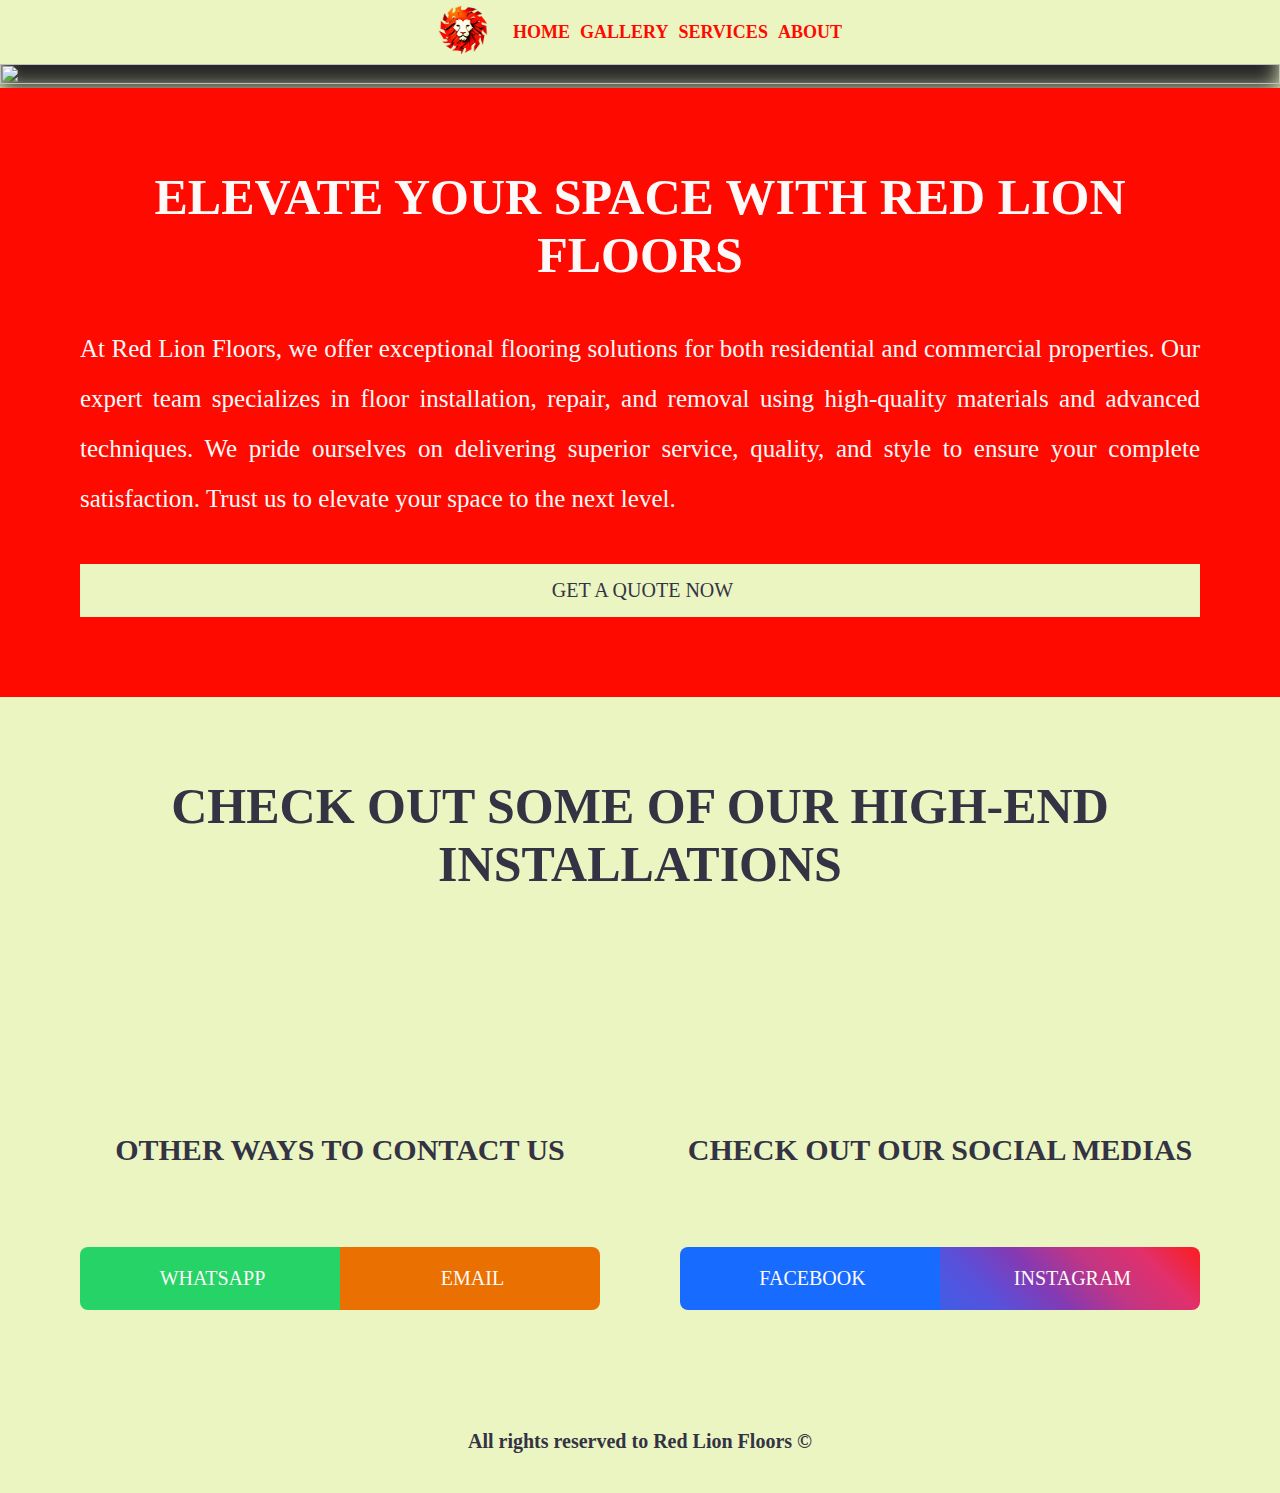
==== index.html @ 58171d9e "project ready to deploy" ====
<!DOCTYPE html>
<html lang="en-US">
  <head>
    <meta charset="UTF-8" />
    <meta name="viewport" content="width=device-width, initial-scale=1.0" />
    <link rel="stylesheet" href="style.css" />
    <link rel="shortcut icon" href="./assets/favicon.ico" type="image/x-icon" />
    <script src="https://unpkg.com/@phosphor-icons/web"></script>
    <title>Red Lion Floors</title>
  </head>
  <body>
    <header>
      <div class="container">
        <a href="/">
          <img
            src="./assets/redlion-logo-cream.png"
            alt="Red Lion Floors Logo"
          />
        </a>

        <nav>
          <ul>
            <li><a href="/">Home</a></li>
            <li><a href="/pages/gallery/gallery.html">Gallery</a></li>
            <li><a href="/pages/services/services.html">Services</a></li>
            <li><a href="/pages/about/about.html">About</a></li>
          </ul>
        </nav>
      </div>
    </header>

    <main>
      <div id="banner">
        <img src="./assets/banner.png" />
      </div>

      <div id="elevate-box">
        <div class="container">
          <h1>Elevate Your Space with Red Lion Floors</h1>

          <p>
            At Red Lion Floors, we offer exceptional flooring solutions for both
            residential and commercial properties. Our expert team specializes
            in floor installation, repair, and removal using high-quality
            materials and advanced techniques. We pride ourselves on delivering
            superior service, quality, and style to ensure your complete
            satisfaction. Trust us to elevate your space to the next level.
          </p>

          <a href="sms:+19043650730">
            <i class="ph ph-note-pencil"></i>
            Get a Quote Now
          </a>
        </div>
      </div>

      <div id="top-projects">
        <div class="container">
          <h2>Check out some of our high-end installations</h2>

          <div class="top-pics">
            <img src="/assets/top-collage1.png" alt="" />
            <img src="/assets/top-collage2.png" alt="" />
            <img src="/assets/top-collage3.png" alt="" />
          </div>
        </div>
      </div>

      <div id="contact-social-box">
        <div id="contact">
          <h2>Other ways to contact us</h2>

          <ul>
            <li>
              <a href="https://wa.me/9043650730" target="_blank">
                <i class="ph ph-whatsapp-logo"></i>
                Whatsapp
              </a>
            </li>
            <li>
              <a
                href="mailto:redlionfloors@hotmaill.com"
                target="_blank"
                title="redlionfloors@hotmail.com"
              >
                <i class="ph ph-at"></i>
                Email
              </a>
            </li>
          </ul>
        </div>

        <div id="social-media">
          <h2>Check out our social medias</h2>

          <ul>
            <li>
              <a
                href="https://www.facebook.com/Red.Lion.Floors"
                target="_blank"
              >
                <i class="ph ph-facebook-logo"></i>
                Facebook
              </a>
            </li>

            <li>
              <a
                href="https://www.instagram.com/redlionfloors/"
                target="_blank"
              >
                <i class="ph ph-instagram-logo"></i>
                Instagram
              </a>
            </li>
          </ul>
        </div>
      </div>
    </main>

    <footer>
      <p>All rights reserved to Red Lion Floors &copy;</p>
    </footer>
  </body>
</html>
---- style.css ----
* {
  margin: 0;
  padding: 0;
  box-sizing: border-box;
}

:root {
  --bg-light: #fffafa;
  --bg-dark: #ebf5c2;

  font-size: 62.5%;
}

.container {
  max-width: 1920px;
  margin: 0 auto;
}

body {
  background-color: #ebf5c2;
  font-size: 1.6rem;
}

header {
  padding: 0.5rem 0;
  box-shadow: 0px 25px 20px 0px rgb(40, 39, 39);
}

header .container {
  display: flex;
  justify-content: center;
  align-items: center;
  gap: 2.5rem;
}

header img {
  width: 5rem;
  height: 5rem;
  object-fit: contain;
  clip-path: circle();
}

nav ul {
  display: flex;
  gap: 1rem;
  justify-content: center;
  align-items: center;
}

nav ul li {
  list-style-type: none;
  text-transform: uppercase;
}

nav ul li a {
  font-size: 1.8rem;
  text-decoration: none;
  font-weight: bold;
  color: #ff0a00;
}

/* #banner {
  width: 100%;
  max-width: 2560px;
  min-height: 100vh;
  background-image: url(./assets/banner.png);
  background-repeat: no-repeat;
  background-position: top;
  background-size: cover;
  background-attachment: fixed;
} */

#banner {
  width: 100%;
  max-width: 2560px;
  height: 100%;
}

#banner img {
  width: 100%;
  height: 100%;
  object-fit: cover;
}

#elevate-box .container {
  max-width: 1920px;
}

#elevate-box {
  padding: 8rem;
  text-align: center;
  background-color: #ff0a00;
}

#elevate-box h1 {
  font-size: 5rem;
  text-transform: uppercase;
  color: #fffafa;
  margin-bottom: 4rem;
}

#elevate-box p {
  font-size: 2.5rem;
  text-align: justify;
  line-height: 2;
  margin-bottom: 4rem;
  color: #fffafa;
}

#elevate-box a {
  text-decoration: none;
  display: flex;
  justify-content: center;
  align-items: center;
  text-transform: uppercase;
  font-size: 2rem;
  padding: 1.5rem;
  gap: 0.5rem;
  color: #333344;
  background-color: #ebf5c2;
}

#elevate-box a i {
  font-size: 3.6rem;
}

#top-projects .container {
  max-width: 1920px;
}

#top-projects {
  padding: 8rem;
  text-align: center;
}

#top-projects h2 {
  font-size: 5rem;
  text-transform: uppercase;
  color: #333344;
  margin-bottom: 8rem;
}

.top-pics {
  display: flex;
  justify-content: space-between;
}

.top-pics img {
  width: 30%;
}

#contact-social-box {
  padding: 8rem;
  max-width: 1920px;
  margin: 0 auto;
  display: flex;
  gap: 8rem;
}

#contact,
#social-media {
  width: 50%;
  display: flex;
  flex-direction: column;
  gap: 8rem;
  color: #fffafa;
}

#contact h2,
#social-media h2 {
  font-size: 3rem;
  text-align: center;
  text-transform: uppercase;
  color: #333344;
}

#contact ul,
#social-media ul {
  display: flex;
}

#contact ul li,
#social-media ul li {
  width: 100%;
  list-style-type: none;
  text-align: center;
}

#contact ul li a,
#social-media ul li a {
  text-decoration: none;
  text-transform: uppercase;
  font-size: 2rem;
  padding: 2rem;
  display: flex;
  justify-content: center;
  align-items: center;
  gap: 0.5rem;
  color: #fffafa;
}

#contact ul li:first-child {
  background-color: #25d366;
  border-radius: 8px 0 0 8px;
}

#contact ul li:last-child {
  background-color: #ea7101;
  border-radius: 0 8px 8px 0;
}

#social-media ul li:first-child {
  background-color: #176bff;
  border-radius: 8px 0 0 8px;
}

#social-media ul li:last-child {
  background: linear-gradient(
    45deg,
    #405de6,
    #5851db,
    #833ab4,
    #c13584,
    #e1306c,
    #fd1d1d
  );
  border-radius: 0 8px 8px 0;
}

#contact ul li a i,
#social-media ul li a i {
  font-size: 3.6rem;
}

footer {
  padding: 4rem;
}

footer p {
  text-align: center;
  font-size: 2rem;
  color: #333344;
  font-weight: bold;
}

@media screen and (max-width: 360px) {
  nav {
    width: 100%;
  }

  nav ul {
    flex-direction: column;
    gap: 2rem;
  }
}

@media screen and (max-width: 480px) {
  header {
    padding: 2rem;
  }

  header .container {
    flex-direction: column;
  }

  #elevate-box {
    padding: 4rem;
  }

  #elevate-box h1 {
    font-size: 3rem;
  }

  #elevate-box p {
    font-size: 2rem;
  }

  #top-projects {
    padding: 4rem;
  }

  #top-projects h2 {
    font-size: 3rem;
    margin-bottom: 4rem;
  }
}

@media screen and (max-width: 680px) {
  .top-pics {
    flex-direction: column;
    gap: 4rem;
  }

  .top-pics img {
    width: 100%;
  }

  #contact-social-box {
    padding: 4rem;
    flex-direction: column;
  }

  #contact,
  #social-media {
    width: 100%;
    gap: 4rem;
  }

  #contact ul,
  #social-media ul {
    gap: 2rem;
    flex-direction: column;
  }

  #contact ul li:first-child,
  #contact ul li:last-child,
  #social-media ul li:first-child,
  #social-media ul li:last-child {
    border-radius: 8px;
  }
}

@media screen and (max-width: 1100px) {
  #contact-social-box {
    padding: 4rem;
    flex-direction: column;
  }

  #contact,
  #social-media {
    width: 100%;
    gap: 4rem;
  }
}
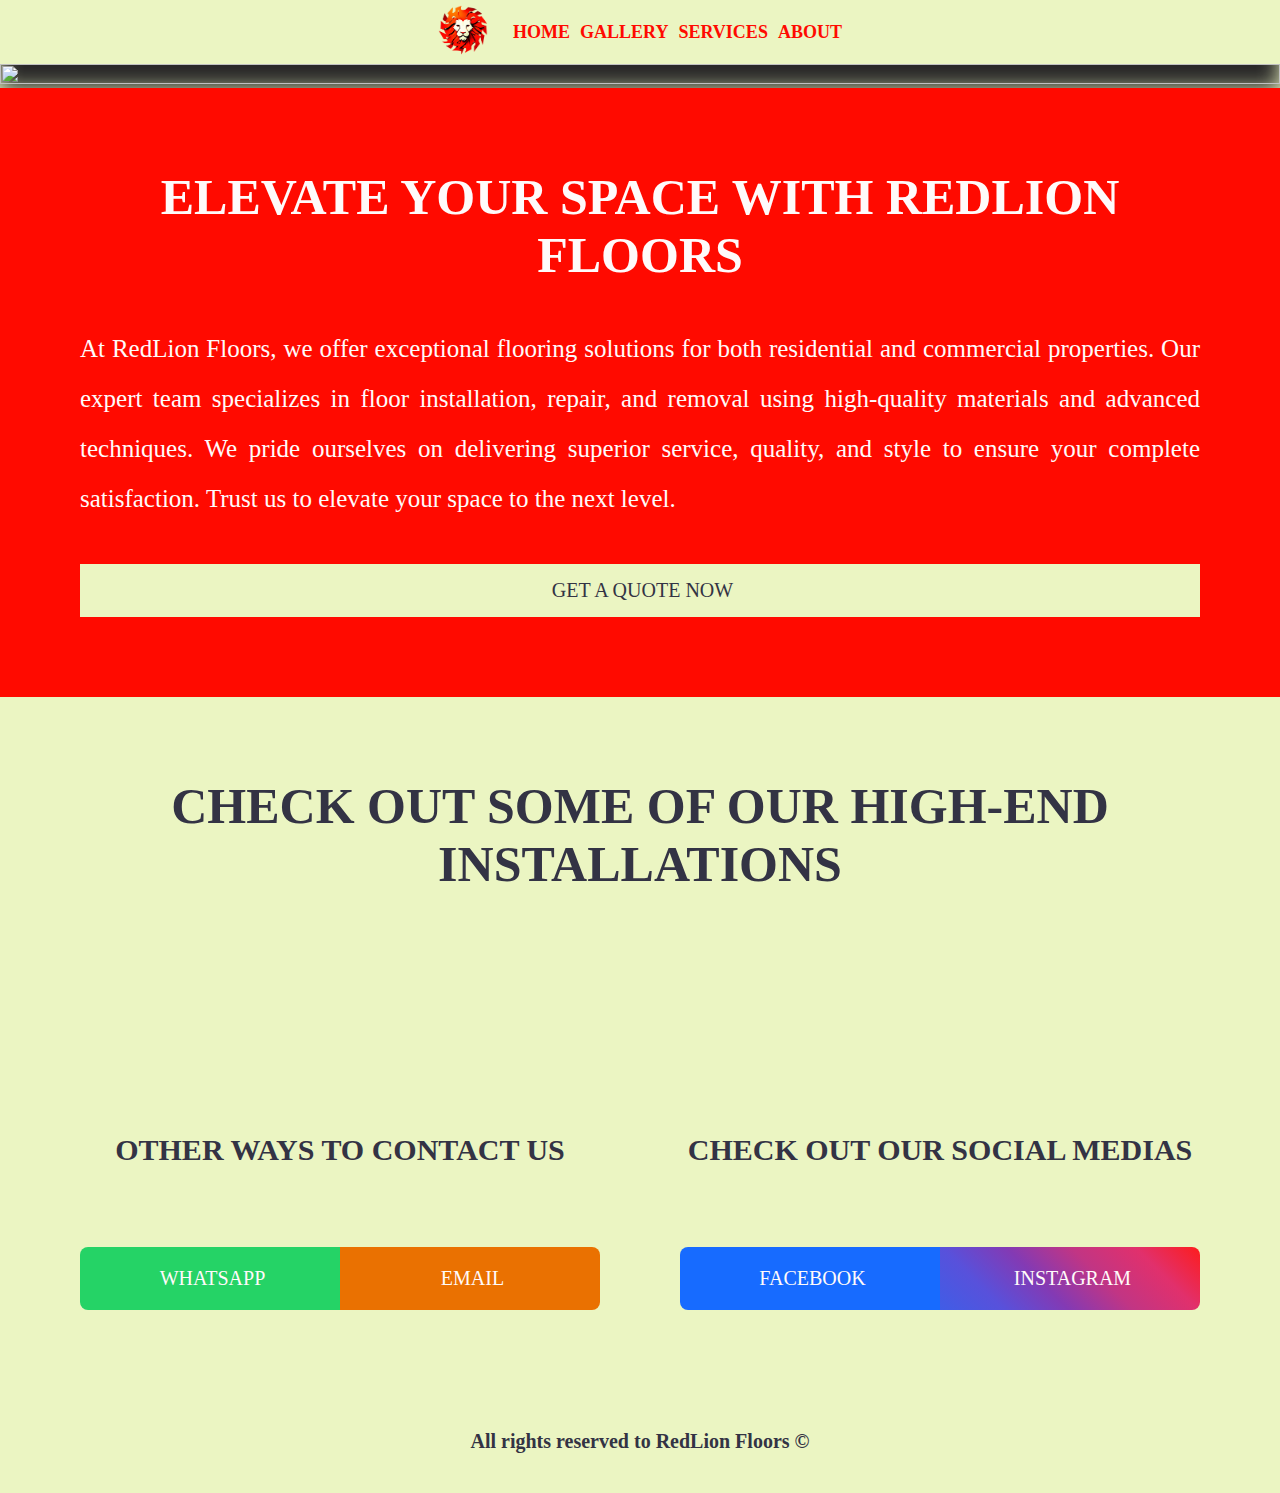
==== commit 4b4c8a80: "Update index.html" ====
--- a/index.html
+++ b/index.html
@@ -3,10 +3,22 @@
   <head>
     <meta charset="UTF-8" />
     <meta name="viewport" content="width=device-width, initial-scale=1.0" />
+    <meta
+      name="description"
+      content="RedLion Floors Corp website was developed to show people our best projects and a bit of our company."
+    />
+    <meta name="author" content="RedLion Floors" />
+    <meta
+      name="keywords"
+      content="RedLion Floors, Red Lion Floors, Wood Flooring, wood installation, Laminate installation, stairs covering, Wood Floor repairs, Levelling floors, Demolition, Moisture barrier application"
+    />
+
     <link rel="stylesheet" href="style.css" />
     <link rel="shortcut icon" href="./assets/favicon.ico" type="image/x-icon" />
+
     <script src="https://unpkg.com/@phosphor-icons/web"></script>
-    <title>Red Lion Floors</title>
+
+    <title>RedLion Floors</title>
   </head>
   <body>
     <header>
@@ -14,7 +26,7 @@
         <a href="/">
           <img
             src="./assets/redlion-logo-cream.png"
-            alt="Red Lion Floors Logo"
+            alt="RedLion Floors Logo"
           />
         </a>
 
@@ -36,10 +48,10 @@
 
       <div id="elevate-box">
         <div class="container">
-          <h1>Elevate Your Space with Red Lion Floors</h1>
+          <h1>Elevate Your Space with RedLion Floors</h1>
 
           <p>
-            At Red Lion Floors, we offer exceptional flooring solutions for both
+            At RedLion Floors, we offer exceptional flooring solutions for both
             residential and commercial properties. Our expert team specializes
             in floor installation, repair, and removal using high-quality
             materials and advanced techniques. We pride ourselves on delivering
@@ -119,7 +131,21 @@
     </main>
 
     <footer>
-      <p>All rights reserved to Red Lion Floors &copy;</p>
+      <p>All rights reserved to RedLion Floors &copy;</p>
     </footer>
+
+    <script
+      async
+      src="https://www.googletagmanager.com/gtag/js?id=G-QEBYWC3YET"
+    ></script>
+    <script>
+      window.dataLayer = window.dataLayer || [];
+      function gtag() {
+        dataLayer.push(arguments);
+      }
+      gtag("js", new Date());
+
+      gtag("config", "G-QEBYWC3YET");
+    </script>
   </body>
 </html>
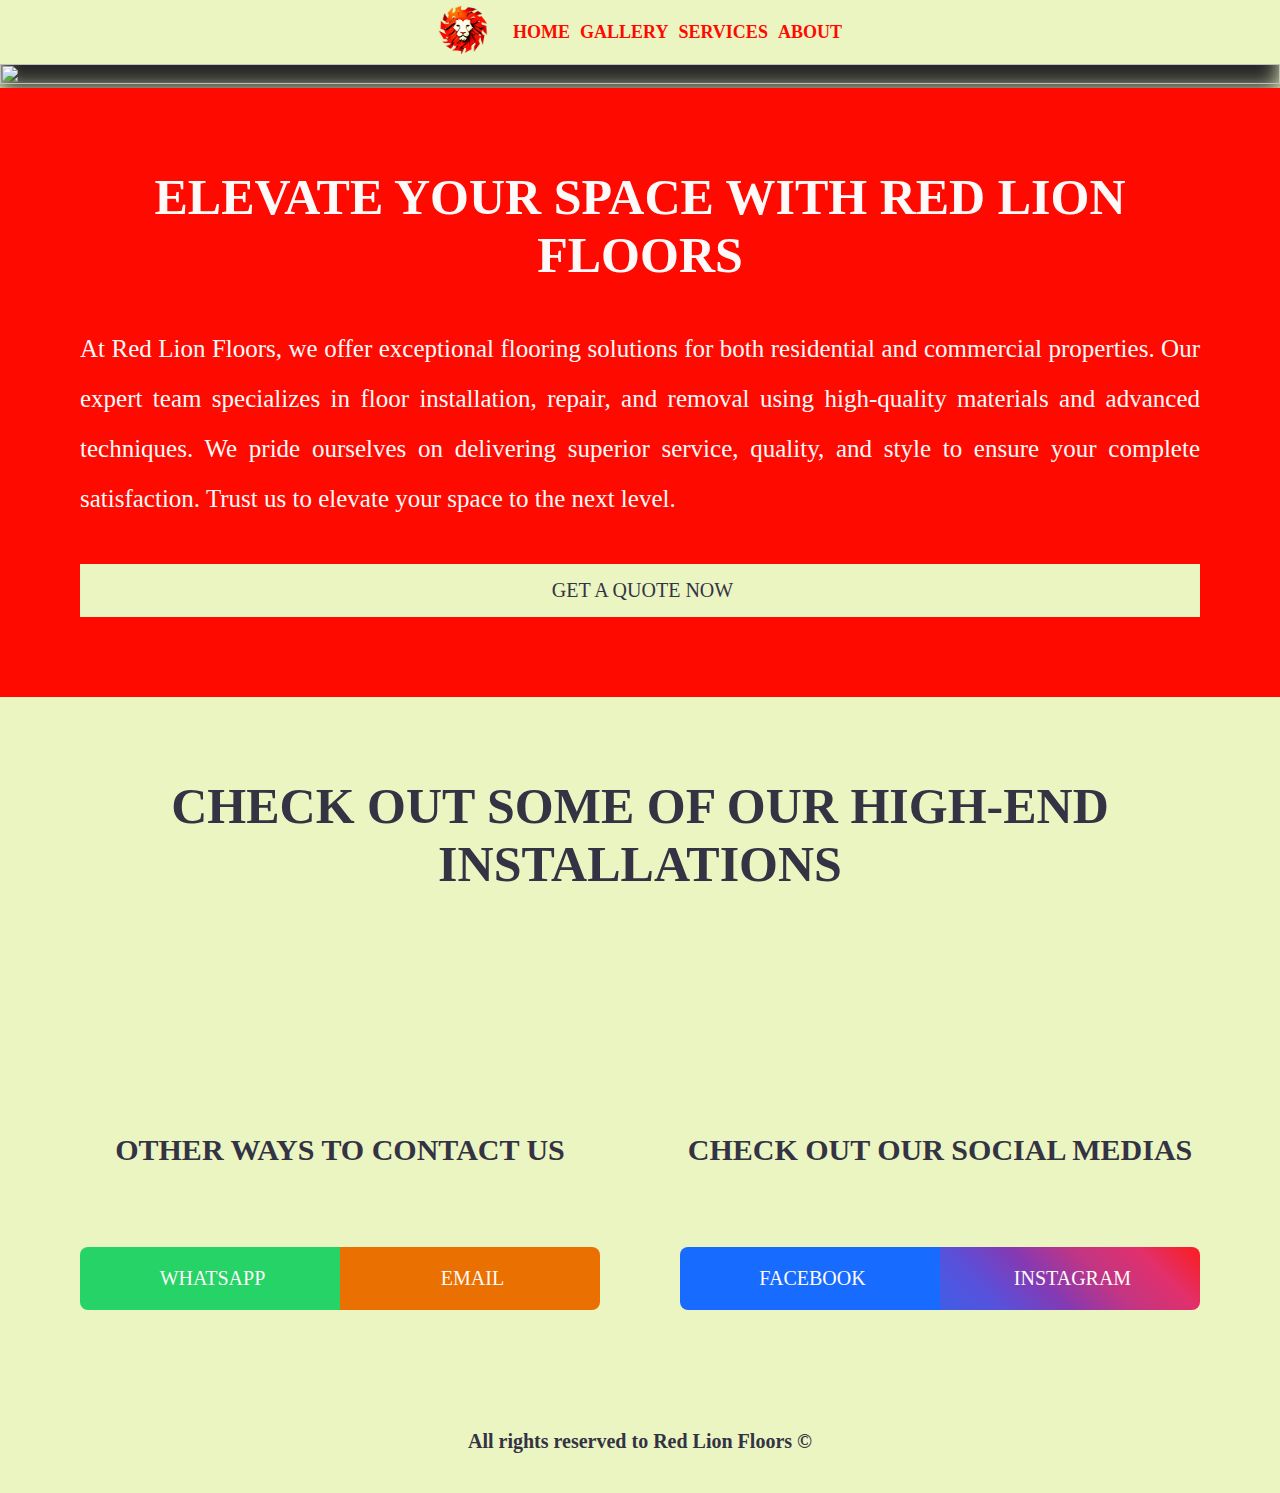
==== commit bb4ddd9b: "kw added" ====
--- a/index.html
+++ b/index.html
@@ -5,12 +5,12 @@
     <meta name="viewport" content="width=device-width, initial-scale=1.0" />
     <meta
       name="description"
-      content="RedLion Floors Corp website was developed to show people our best projects and a bit of our company."
+      content="Red Lion Floors Corp website was developed to show people our best projects and a bit of our company."
     />
-    <meta name="author" content="RedLion Floors" />
+    <meta name="author" content="Red Lion Floors" />
     <meta
       name="keywords"
-      content="RedLion Floors, Red Lion Floors, Wood Flooring, wood installation, Laminate installation, stairs covering, Wood Floor repairs, Levelling floors, Demolition, Moisture barrier application"
+      content="Red Lion Floors, RedLion Floors, Wood Flooring, wood installation, Laminate installation, stairs covering, Wood Floor repairs, Levelling floors, Demolition, Moisture barrier application"
     />
 
     <link rel="stylesheet" href="style.css" />
@@ -18,7 +18,7 @@
 
     <script src="https://unpkg.com/@phosphor-icons/web"></script>
 
-    <title>RedLion Floors</title>
+    <title>Red Lion Floors</title>
   </head>
   <body>
     <header>
@@ -26,7 +26,7 @@
         <a href="/">
           <img
             src="./assets/redlion-logo-cream.png"
-            alt="RedLion Floors Logo"
+            alt="Red Lion Floors Logo"
           />
         </a>
 
@@ -48,10 +48,10 @@
 
       <div id="elevate-box">
         <div class="container">
-          <h1>Elevate Your Space with RedLion Floors</h1>
+          <h1>Elevate Your Space with Red Lion Floors</h1>
 
           <p>
-            At RedLion Floors, we offer exceptional flooring solutions for both
+            At Red Lion Floors, we offer exceptional flooring solutions for both
             residential and commercial properties. Our expert team specializes
             in floor installation, repair, and removal using high-quality
             materials and advanced techniques. We pride ourselves on delivering
@@ -131,7 +131,7 @@
     </main>
 
     <footer>
-      <p>All rights reserved to RedLion Floors &copy;</p>
+      <p>All rights reserved to Red Lion Floors &copy;</p>
     </footer>
 
     <script
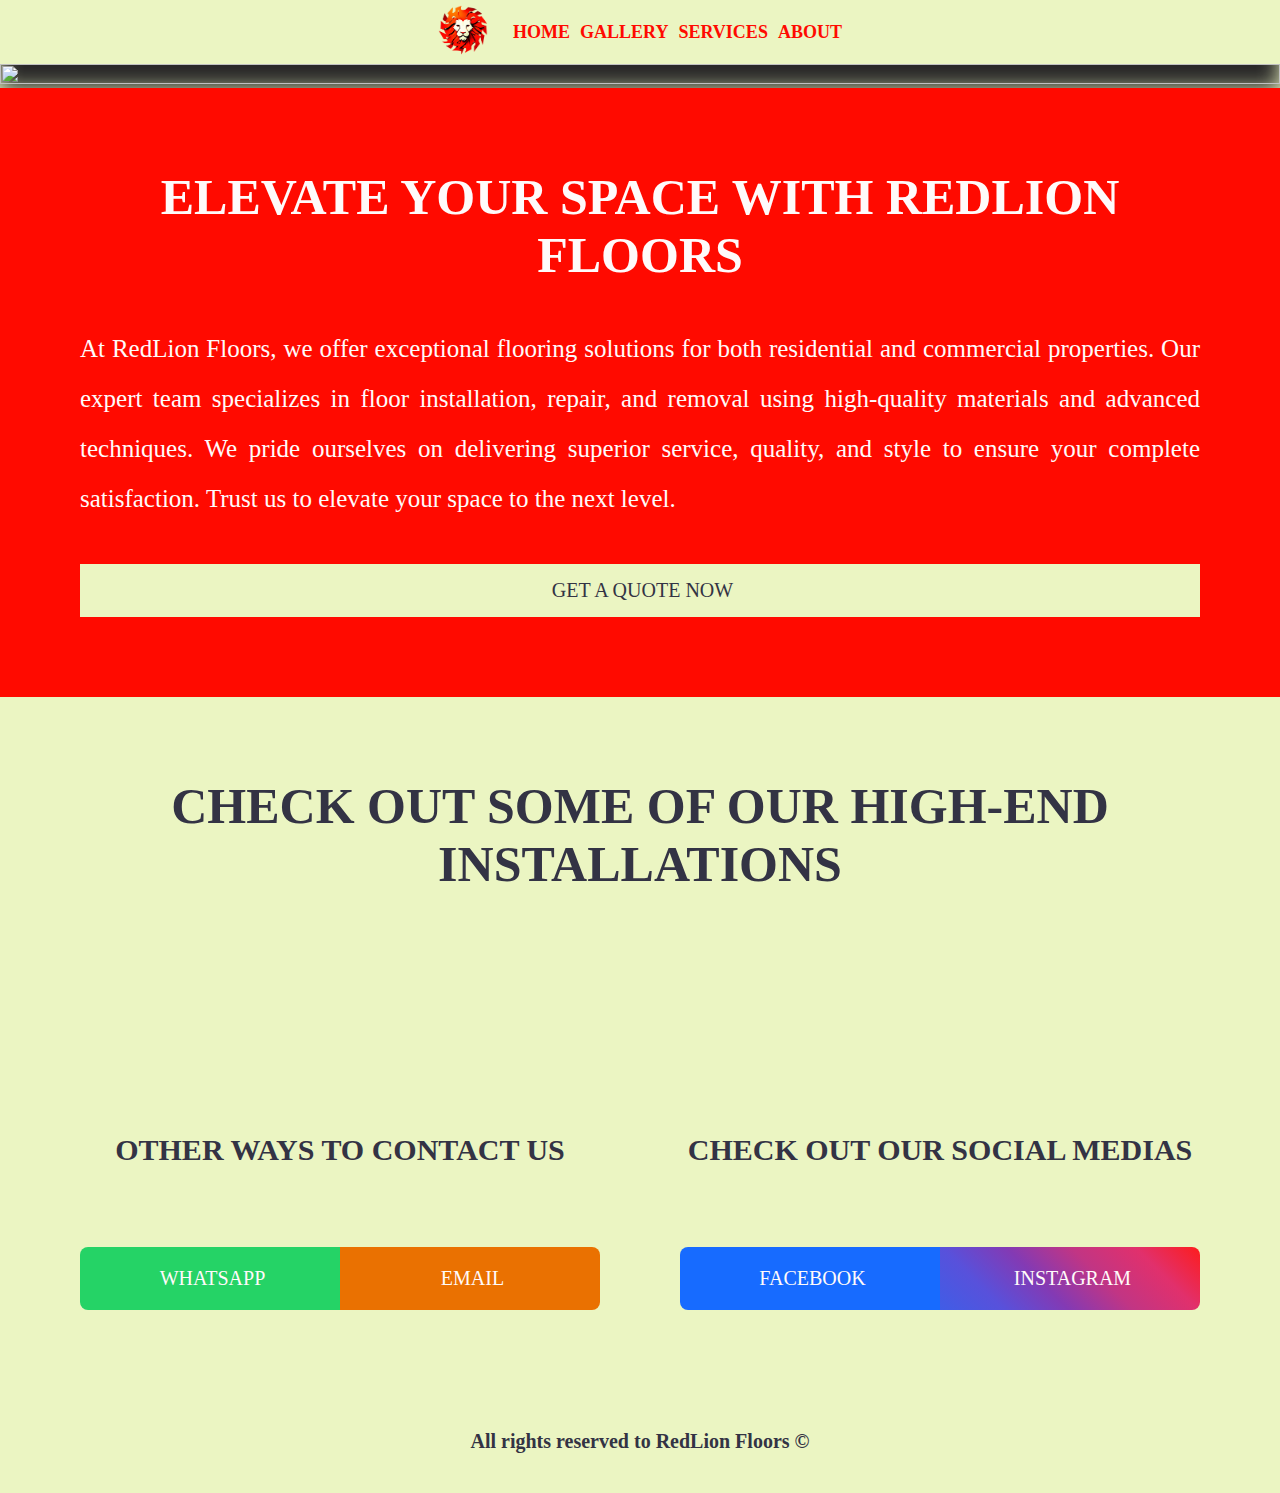
==== commit 75039670: "Merge branch 'main' of github.com:matheustizianel/redlionfloors" ====
--- a/index.html
+++ b/index.html
@@ -5,9 +5,9 @@
     <meta name="viewport" content="width=device-width, initial-scale=1.0" />
     <meta
       name="description"
-      content="Red Lion Floors Corp website was developed to show people our best projects and a bit of our company."
+      content="RedLion Floors Corp website was developed to show people our best projects and a bit of our company."
     />
-    <meta name="author" content="Red Lion Floors" />
+    <meta name="author" content="RedLion Floors" />
     <meta
       name="keywords"
       content="Red Lion Floors, RedLion Floors, Wood Flooring, wood installation, Laminate installation, stairs covering, Wood Floor repairs, Levelling floors, Demolition, Moisture barrier application"
@@ -18,7 +18,7 @@
 
     <script src="https://unpkg.com/@phosphor-icons/web"></script>
 
-    <title>Red Lion Floors</title>
+    <title>RedLion Floors</title>
   </head>
   <body>
     <header>
@@ -26,7 +26,7 @@
         <a href="/">
           <img
             src="./assets/redlion-logo-cream.png"
-            alt="Red Lion Floors Logo"
+            alt="RedLion Floors Logo"
           />
         </a>
 
@@ -48,10 +48,10 @@
 
       <div id="elevate-box">
         <div class="container">
-          <h1>Elevate Your Space with Red Lion Floors</h1>
+          <h1>Elevate Your Space with RedLion Floors</h1>
 
           <p>
-            At Red Lion Floors, we offer exceptional flooring solutions for both
+            At RedLion Floors, we offer exceptional flooring solutions for both
             residential and commercial properties. Our expert team specializes
             in floor installation, repair, and removal using high-quality
             materials and advanced techniques. We pride ourselves on delivering
@@ -131,7 +131,7 @@
     </main>
 
     <footer>
-      <p>All rights reserved to Red Lion Floors &copy;</p>
+      <p>All rights reserved to RedLion Floors &copy;</p>
     </footer>
 
     <script
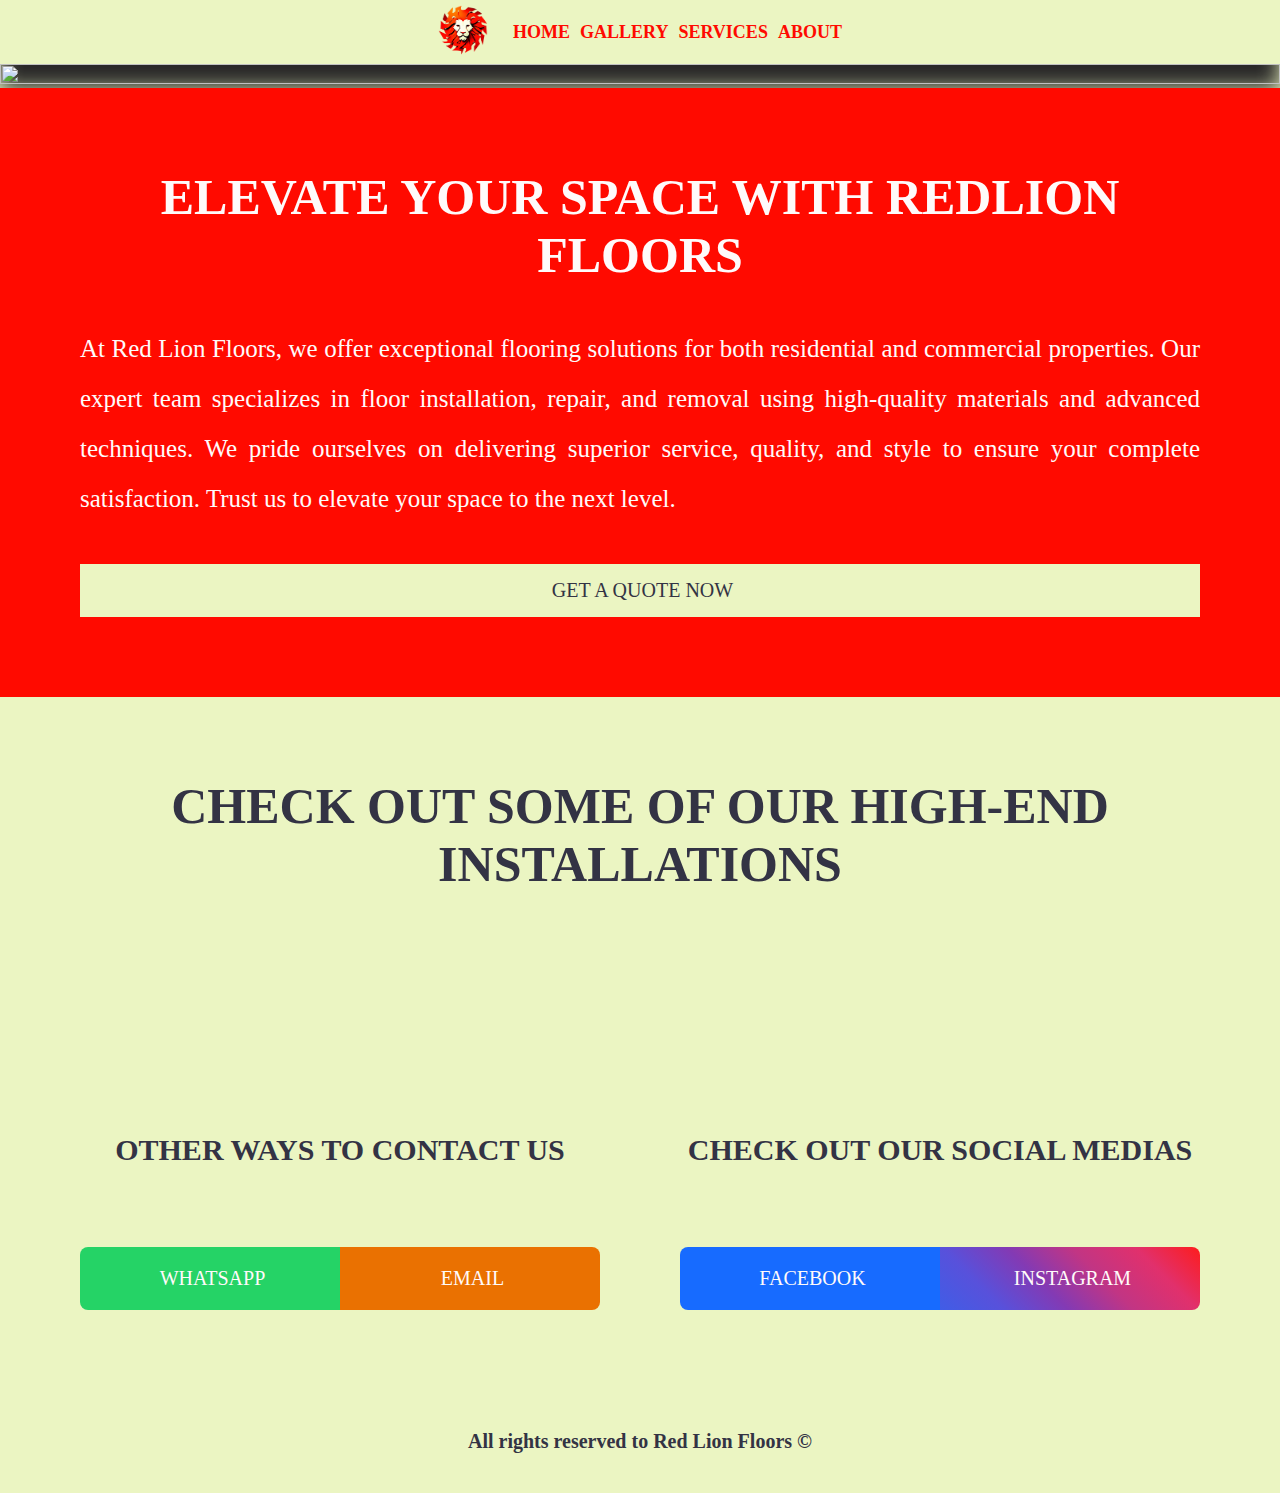
==== commit c3a934fa: "reverting last changes" ====
--- a/index.html
+++ b/index.html
@@ -5,7 +5,7 @@
     <meta name="viewport" content="width=device-width, initial-scale=1.0" />
     <meta
       name="description"
-      content="RedLion Floors Corp website was developed to show people our best projects and a bit of our company."
+      content="Red Lion Floors Corp website was developed to show people our best projects and a bit of our company."
     />
     <meta name="author" content="RedLion Floors" />
     <meta
@@ -26,7 +26,7 @@
         <a href="/">
           <img
             src="./assets/redlion-logo-cream.png"
-            alt="RedLion Floors Logo"
+            alt="Red Lion Floors Logo"
           />
         </a>
 
@@ -51,7 +51,7 @@
           <h1>Elevate Your Space with RedLion Floors</h1>
 
           <p>
-            At RedLion Floors, we offer exceptional flooring solutions for both
+            At Red Lion Floors, we offer exceptional flooring solutions for both
             residential and commercial properties. Our expert team specializes
             in floor installation, repair, and removal using high-quality
             materials and advanced techniques. We pride ourselves on delivering
@@ -131,7 +131,7 @@
     </main>
 
     <footer>
-      <p>All rights reserved to RedLion Floors &copy;</p>
+      <p>All rights reserved to Red Lion Floors &copy;</p>
     </footer>
 
     <script
